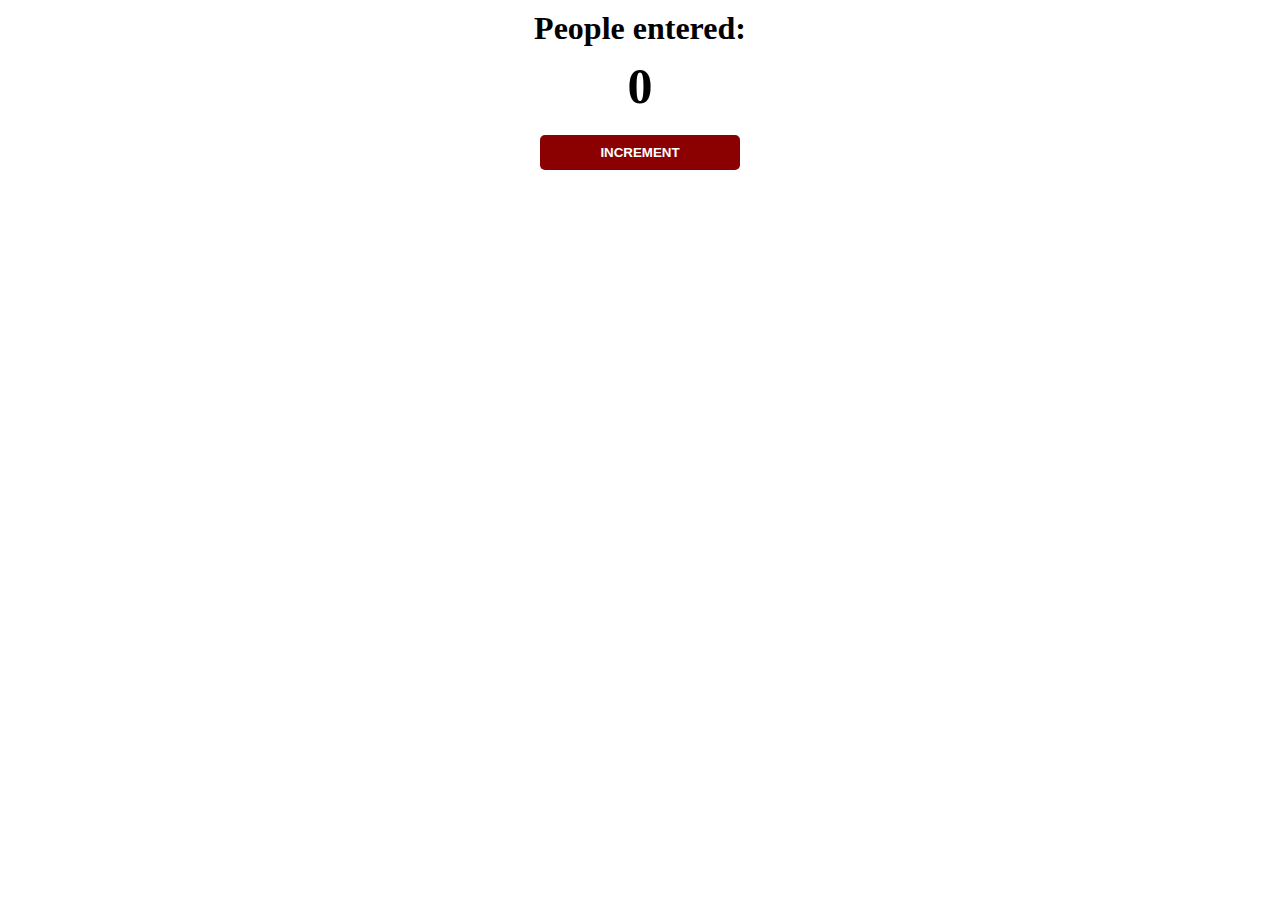
==== passenger-counter/index.html @ 13d81968 "Added small-exercises and section-1 folder + passenger-counter folder" ====
<!DOCTYPE html>
<html lang="en">
<head>
    <link rel="stylesheet" href="index.css">
</head>
<body>
    <h1>People entered:</h1>
    <h2 id="count-el">0</h2>
    <!-- Create an INCREMENT button with the id="increment-btn" -->
    <button id="increment-btn" onclick="increment()">INCREMENT</button>
    <script src="index.js"></script>
</body>
</html>
---- passenger-counter/index.css ----
* {
    text-align: center;
}

h1 {
    margin-top: 10px;
    margin-bottom: 10px;
}

h2 {
    font-size: 50px;
    margin-top: 0;
    margin-bottom: 20px;
}

button {
    border: none;
    padding-top: 10px;
    padding-bottom: 10px;
    color: white;
    font-weight: bold;
    width: 200px;
    margin-bottom: 5px;
    border-radius: 5px;
}

#increment-btn {
    background: darkred;
}

#savebtn {
    background: darkgreen;
}
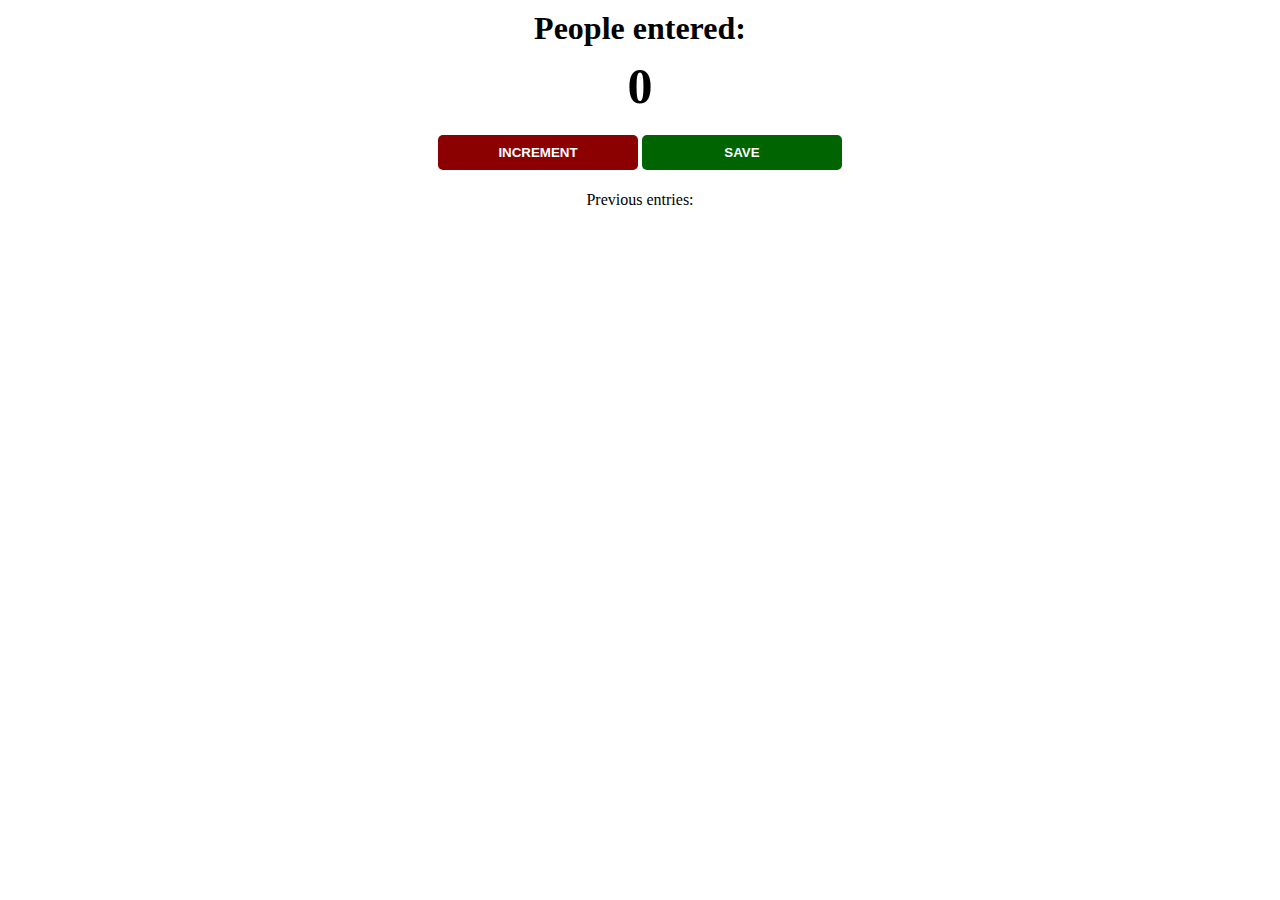
==== commit c2a501c1: "more exercises + completed passenger counter app" ====
--- a/passenger-counter/index.html
+++ b/passenger-counter/index.html
@@ -8,6 +8,11 @@
     <h2 id="count-el">0</h2>
     <!-- Create an INCREMENT button with the id="increment-btn" -->
     <button id="increment-btn" onclick="increment()">INCREMENT</button>
+    <!-- 2. Create a SAVE Button 
+    Set the id to "save-btn" and call the save() function when it's clicked -->
+    <button id="save-btn" onclick="save()">SAVE</button>
+    <p id="save-el">Previous entries: </p>
+
     <script src="index.js"></script>
 </body>
 </html>--- a/passenger-counter/index.css
+++ b/passenger-counter/index.css
@@ -22,12 +22,13 @@
     width: 200px;
     margin-bottom: 5px;
     border-radius: 5px;
+    cursor: pointer;
 }
 
 #increment-btn {
     background: darkred;
 }
 
-#savebtn {
+#save-btn {
     background: darkgreen;
 }